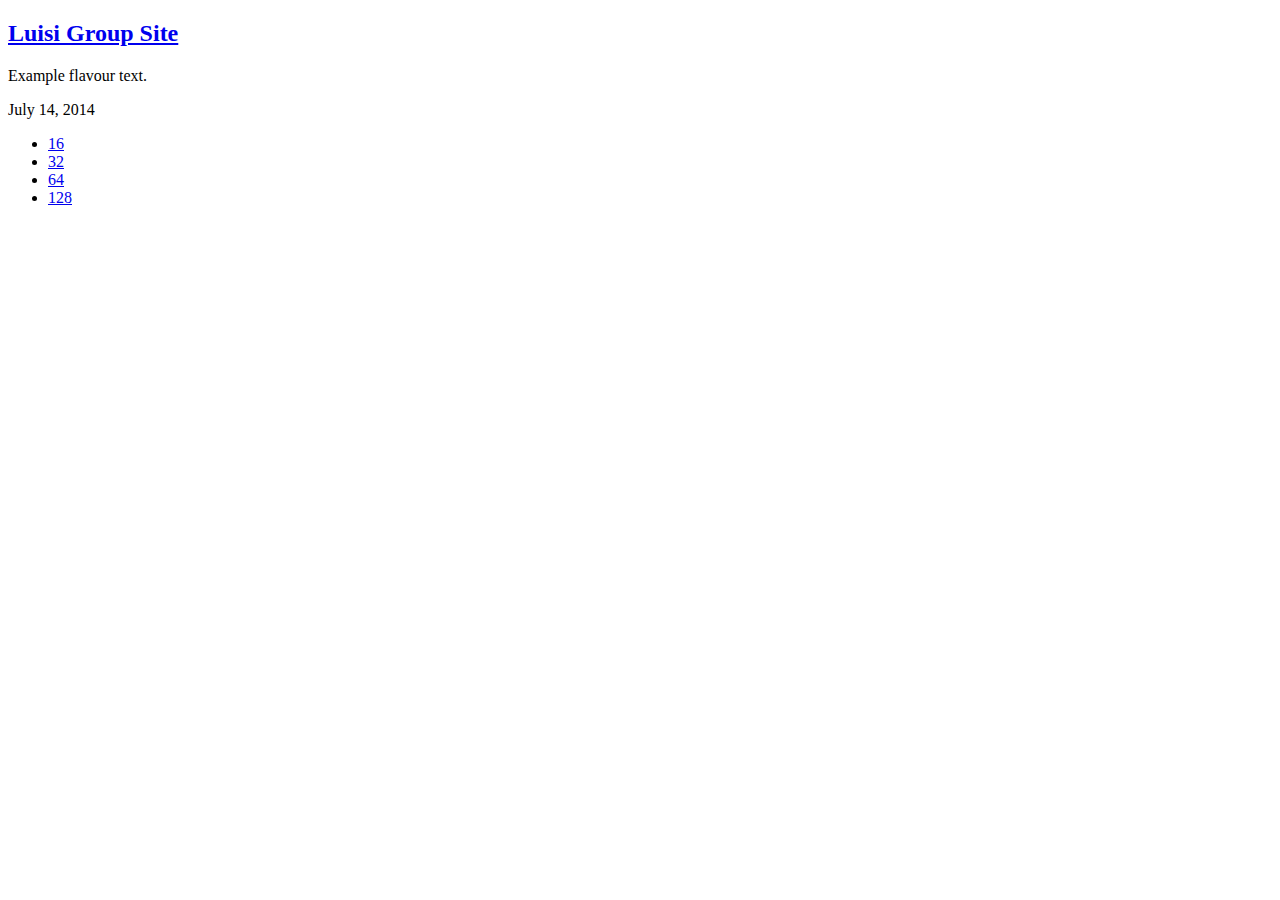
==== index.html @ 462ce949 "made index.html page" ====
<!DOCTYPE HTML>

<!--
        Luisi Laboratory Group Site
        --- Alejandro Hurtado ---
        ------ ah2365@cam.ac.uk ------
-->


<html>
        <head>
                <title>Luisi Group Site</title>
                <meta charset="utf-8" />
                <meta name="viewport" content="width=device-width, initial-scale=1, user-scalable=no" />
                <link rel="stylesheet" href="assets/css/main.css" />
        </head>
        <body class="is-preload">
                <!-- Content -->

                <div class="inner">
                        <article class="box post post-excerpt">
                                <header> 
                                        <h2><a href="#">Luisi Group Site</a></h2>
                                        <p>Example flavour text.</p>
                                </header>
                                <div class="info"> 
						<span class="date"><span class="month">Jul<span>y</span></span> <span class="day">14</span><span class="year">, 2014</span></span>
						<!--
							Note: You can change the number of list items in "stats" to whatever you want.
						-->
						<ul class="stats">
							<li><a href="#" class="icon fa-comment">16</a></li>
							<li><a href="#" class="icon fa-heart">32</a></li>
							<li><a href="#" class="icon brands fa-twitter">64</a></li>
							<li><a href="#" class="icon brands fa-facebook-f">128</a></li>
						</ul>


                                </div>
                        </article>

                </div>

        </body>
</html>
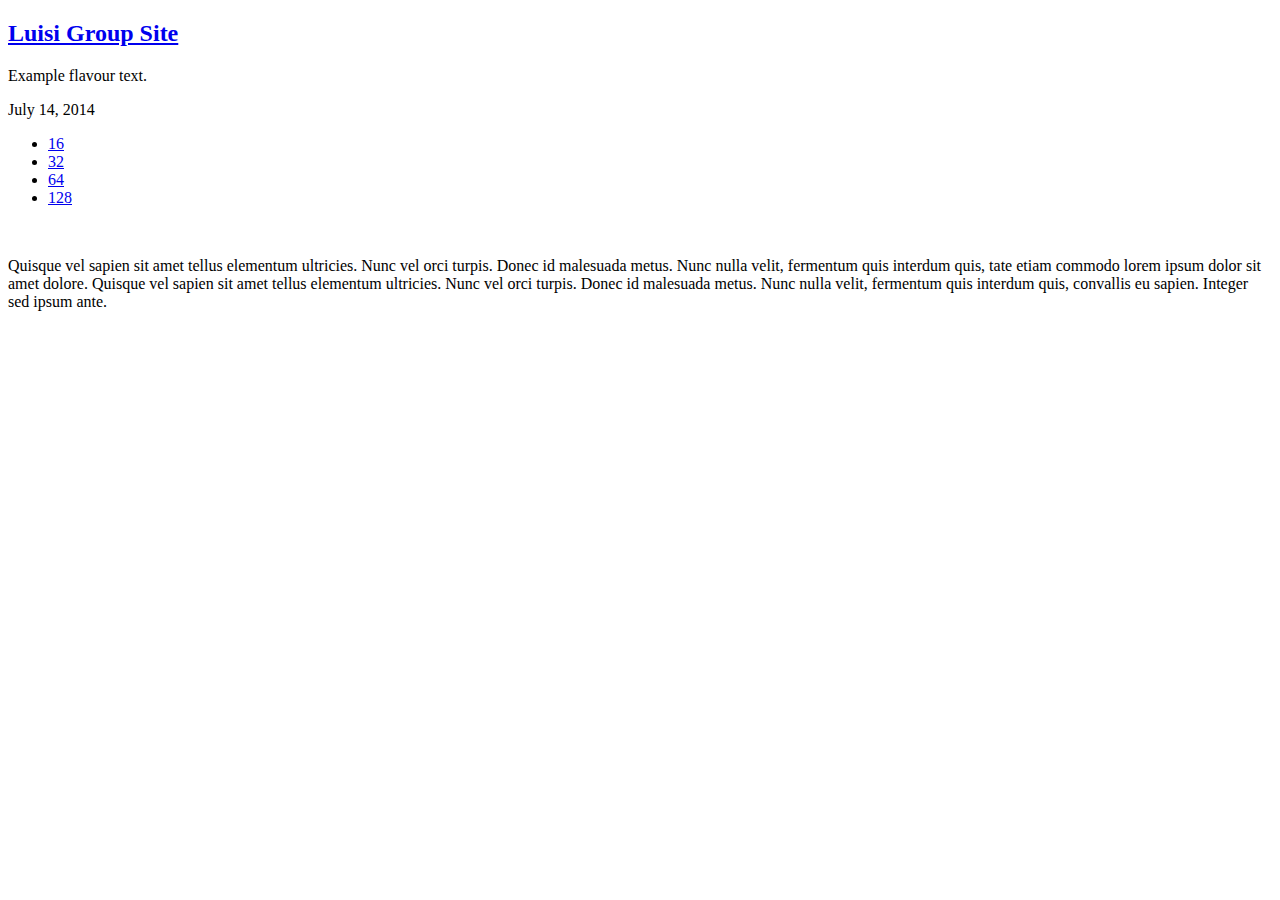
==== commit d54419bd: "making changes rq" ====
--- a/index.html
+++ b/index.html
@@ -19,24 +19,31 @@
 
                 <div class="inner">
                         <article class="box post post-excerpt">
-                                <header> 
+                                <header>
                                         <h2><a href="#">Luisi Group Site</a></h2>
                                         <p>Example flavour text.</p>
                                 </header>
-                                <div class="info"> 
-						<span class="date"><span class="month">Jul<span>y</span></span> <span class="day">14</span><span class="year">, 2014</span></span>
-						<!--
-							Note: You can change the number of list items in "stats" to whatever you want.
-						-->
-						<ul class="stats">
-							<li><a href="#" class="icon fa-comment">16</a></li>
-							<li><a href="#" class="icon fa-heart">32</a></li>
-							<li><a href="#" class="icon brands fa-twitter">64</a></li>
-							<li><a href="#" class="icon brands fa-facebook-f">128</a></li>
-						</ul>
 
+                                <div class="info">
+        				<span class="date"><span class="month">Jul<span>y</span></span> <span class="day">14</span><span class="year">, 2014</span></span>
+					<!--
+						Note: You can change the number of list items in "stats" to whatever you want.
+					-->
+					<ul class="stats">
+						<li><a href="#" class="icon fa-comment">16</a></li>
+						<li><a href="#" class="icon fa-heart">32</a></li>
+						<li><a href="#" class="icon brands fa-twitter">64</a></li>
+						<li><a href="#" class="icon brands fa-facebook-f">128</a></li>
+					</ul>
+                                </div>
 
-                                </div>
+                                <a href="#" class="image feature"><img src="../html5up-striped/images/pic02.jpg" alt="" /></a>
+                                <p>
+                                        Quisque vel sapien sit amet tellus elementum ultricies. Nunc vel orci turpis. Donec id malesuada metus.
+					Nunc nulla velit, fermentum quis interdum quis, tate etiam commodo lorem ipsum dolor sit amet dolore.
+					Quisque vel sapien sit amet tellus elementum ultricies. Nunc vel orci turpis. Donec id malesuada metus.
+					Nunc nulla velit, fermentum quis interdum quis, convallis eu sapien. Integer sed ipsum ante.
+                                </p>
                         </article>
 
                 </div>
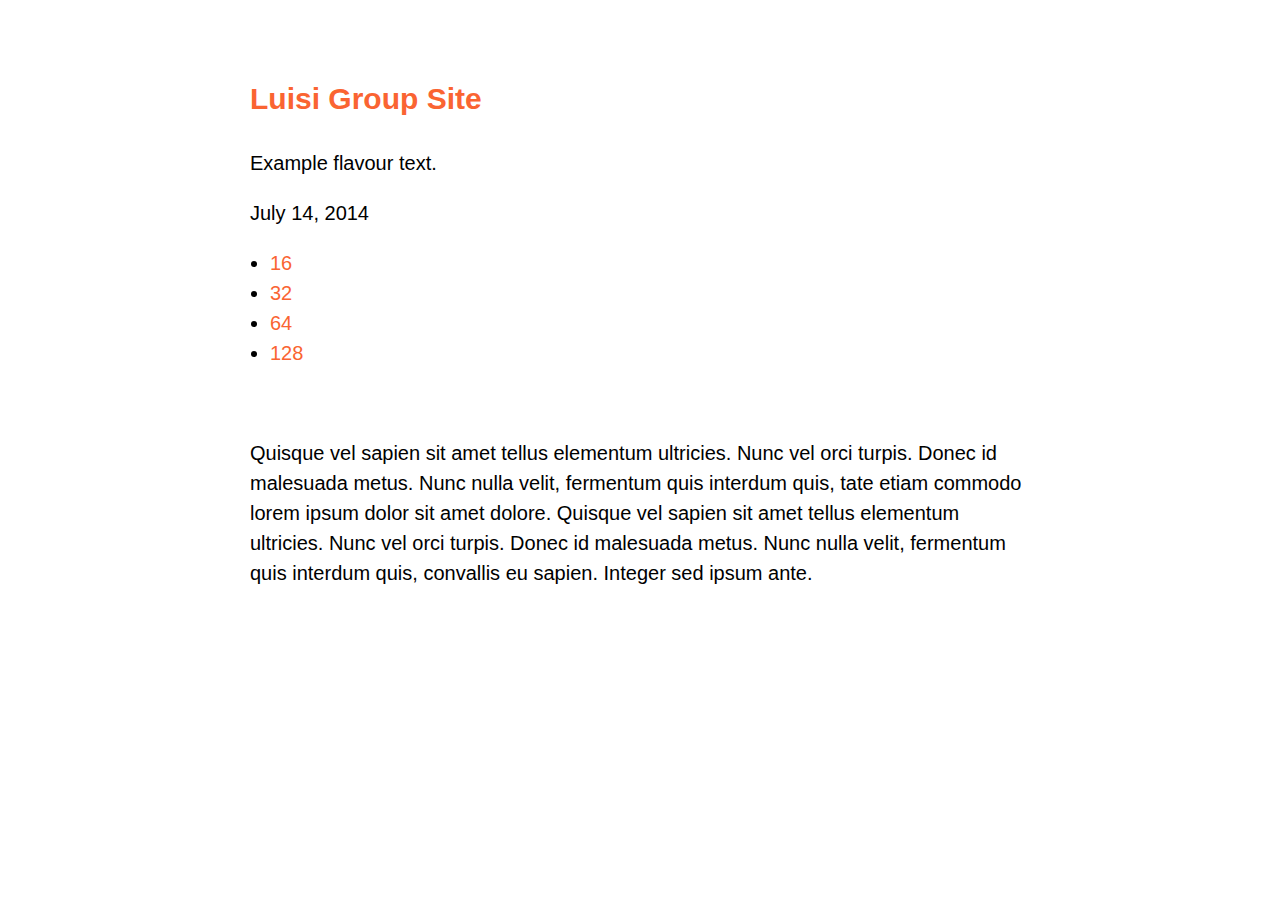
==== commit d3b30fba: "added css template" ====
--- a/index.html
+++ b/index.html
@@ -12,18 +12,16 @@
                 <title>Luisi Group Site</title>
                 <meta charset="utf-8" />
                 <meta name="viewport" content="width=device-width, initial-scale=1, user-scalable=no" />
-                <link rel="stylesheet" href="assets/css/main.css" />
+                <link rel="stylesheet" href="template.css" />
         </head>
         <body class="is-preload">
                 <!-- Content -->
-
                 <div class="inner">
                         <article class="box post post-excerpt">
                                 <header>
                                         <h2><a href="#">Luisi Group Site</a></h2>
                                         <p>Example flavour text.</p>
                                 </header>
-
                                 <div class="info">
         				<span class="date"><span class="month">Jul<span>y</span></span> <span class="day">14</span><span class="year">, 2014</span></span>
 					<!--
@@ -36,7 +34,6 @@
 						<li><a href="#" class="icon brands fa-facebook-f">128</a></li>
 					</ul>
                                 </div>
-
                                 <a href="#" class="image feature"><img src="../html5up-striped/images/pic02.jpg" alt="" /></a>
                                 <p>
                                         Quisque vel sapien sit amet tellus elementum ultricies. Nunc vel orci turpis. Donec id malesuada metus.
@@ -45,8 +42,6 @@
 					Nunc nulla velit, fermentum quis interdum quis, convallis eu sapien. Integer sed ipsum ante.
                                 </p>
                         </article>
-
                 </div>
-
         </body>
 </html>
--- a/template.css
+++ b/template.css
@@ -0,0 +1,63 @@
+* {
+     box-sizing: border-box;
+     margin: 0;
+     padding: 0;
+}
+
+html {
+     overflow-y: scroll;
+     height: 100%;
+     font: 100%/1.5 sans-serif;
+     word-wrap: break-word;
+     margin: 0 auto;
+     padding: 1.5em;
+}
+
+@media (min-width: 768px) {
+     html{
+         font-size: 125%;
+         max-width: 42em;
+     }
+}
+
+h1, h2, h3, h4 {
+     margin: 2.5rem 0 1.5rem 0;
+     line-height: 1.25;
+     color: #333;
+}
+
+a {
+     color: #fa6432;
+     text-decoration: none;
+}
+
+a:hover, a:focus, a:active {
+     text-decoration: underline;
+}
+
+p {
+     margin: 1em 0;
+     line-height: 1.5;
+}
+
+p code {
+     background-color: #eee;
+     padding: 0.05em 0.2em;
+     border: 1px solid #ccc;
+}
+
+ol, ul {
+     margin: 1em;
+}
+
+ol li ol, ol li ul, ul li ol, ul li ul {
+     margin: 0 2 em;
+}
+
+ol li p, ul li p {
+     margin: 0;
+}
+
+dl {
+     font-family: monospace, monospace;
+}
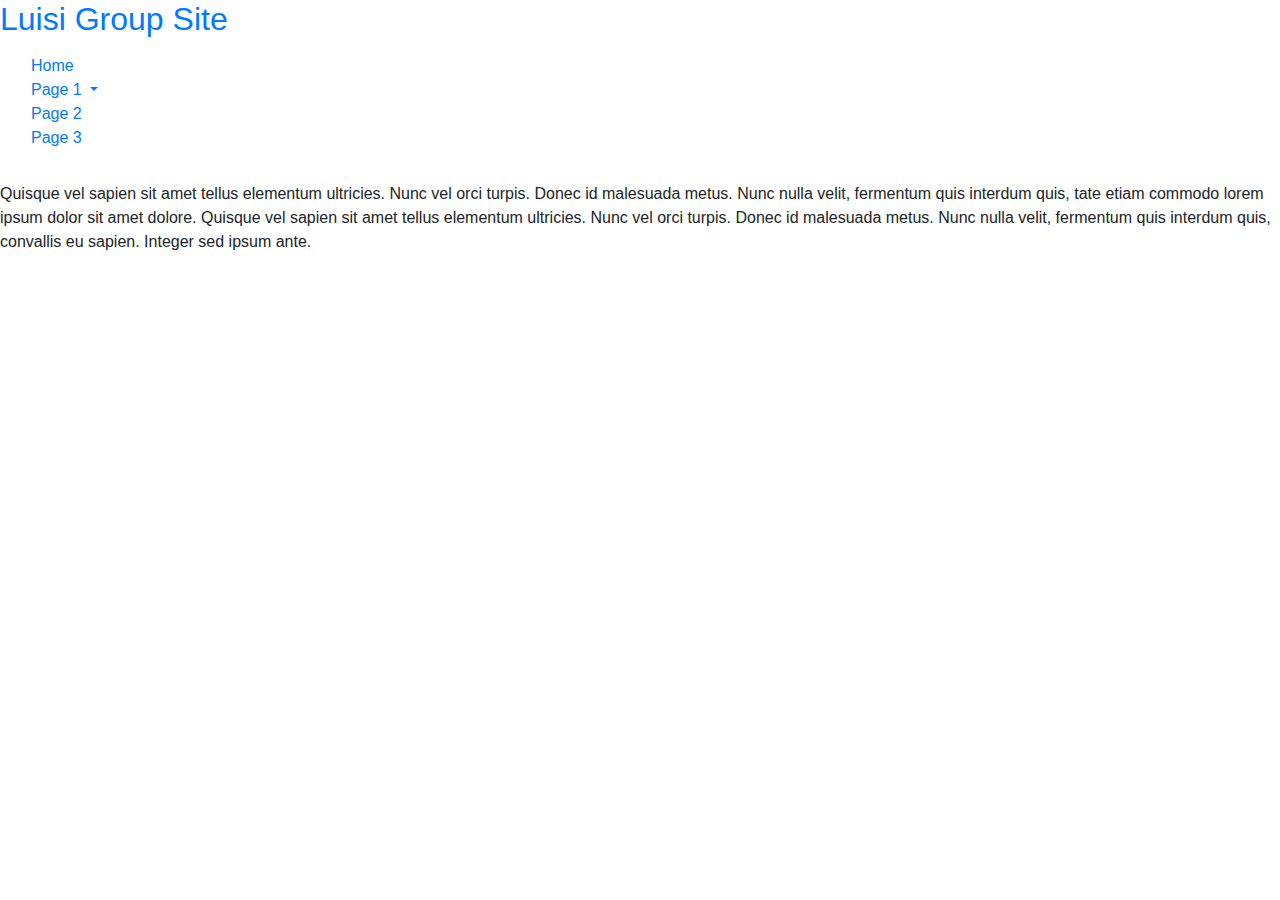
==== commit b92e8e5a: "Added actual Bootstrap.css support" ====
--- a/index.html
+++ b/index.html
@@ -12,28 +12,50 @@
                 <title>Luisi Group Site</title>
                 <meta charset="utf-8" />
                 <meta name="viewport" content="width=device-width, initial-scale=1, user-scalable=no" />
-                <link rel="stylesheet" href="template.css" />
+                <link rel="stylesheet" href="https://stackpath.bootstrapcdn.com/bootstrap/4.3.1/css/bootstrap.min.css" integrity="sha384-ggOyR0iXCbMQv3Xipma34MD+dH/1fQ784/j6cY/iJTQUOhcWr7x9JvoRxT2MZw1T" crossorigin="anonymous">
         </head>
+
         <body class="is-preload">
+
                 <!-- Content -->
                 <div class="inner">
                         <article class="box post post-excerpt">
+
                                 <header>
                                         <h2><a href="#">Luisi Group Site</a></h2>
-                                        <p>Example flavour text.</p>
+
+
+                                        <nav class="navbar navbar-inverse">
+                                            <div class="container-fluid">
+
+                                                <ul class="nav navbar-nav">
+                                                    <li class="active"><a href="#">Home</a></li>
+
+                                                    <li class="dropdown">
+                                                        <a class="dropdown-toggle" data-toggle="dropdown" href="#">Page 1
+                                                            <span class="caret"></span>
+                                                        </a>
+
+                                                        <ul class="dropdown-menu">
+                                                            <li><a href="#">Contact</a></li>
+                                                            <li><a href="#">Page 1-2</a></li>
+                                                            <li><a href="#">Page 1-3</a></li>
+                                                            <li><a href="#">Page 1-4</a></li>
+                                                        </ul>
+                                                    </li>
+
+                                                    <li><a href="#">Page 2</a></li>
+                                                    <li><a href="#">Page 3</a></li>
+
+                                                </ul>
+
+                                            </div>
+                                        </nav>
+
+
                                 </header>
-                                <div class="info">
-        				<span class="date"><span class="month">Jul<span>y</span></span> <span class="day">14</span><span class="year">, 2014</span></span>
-					<!--
-						Note: You can change the number of list items in "stats" to whatever you want.
-					-->
-					<ul class="stats">
-						<li><a href="#" class="icon fa-comment">16</a></li>
-						<li><a href="#" class="icon fa-heart">32</a></li>
-						<li><a href="#" class="icon brands fa-twitter">64</a></li>
-						<li><a href="#" class="icon brands fa-facebook-f">128</a></li>
-					</ul>
-                                </div>
+
+                 </div>
                                 <a href="#" class="image feature"><img src="../html5up-striped/images/pic02.jpg" alt="" /></a>
                                 <p>
                                         Quisque vel sapien sit amet tellus elementum ultricies. Nunc vel orci turpis. Donec id malesuada metus.
@@ -43,5 +65,10 @@
                                 </p>
                         </article>
                 </div>
+
+                <script src="https://code.jquery.com/jquery-3.3.1.slim.min.js" integrity="sha384-q8i/X+965DzO0rT7abK41JStQIAqVgRVzpbzo5smXKp4YfRvH+8abtTE1Pi6jizo" crossorigin="anonymous"></script>
+		<script src="https://cdnjs.cloudflare.com/ajax/libs/popper.js/1.14.7/umd/popper.min.js" integrity="sha384-UO2eT0CpHqdSJQ6hJty5KVphtPhzWj9WO1clHTMGa3JDZwrnQq4sF86dIHNDz0W1" crossorigin="anonymous"></script>
+		<script src="https://stackpath.bootstrapcdn.com/bootstrap/4.3.1/js/bootstrap.min.js" integrity="sha384-JjSmVgyd0p3pXB1rRibZUAYoIIy6OrQ6VrjIEaFf/nJGzIxFDsf4x0xIM+B07jRM" crossorigin="anonymous"></script>
+
         </body>
 </html>
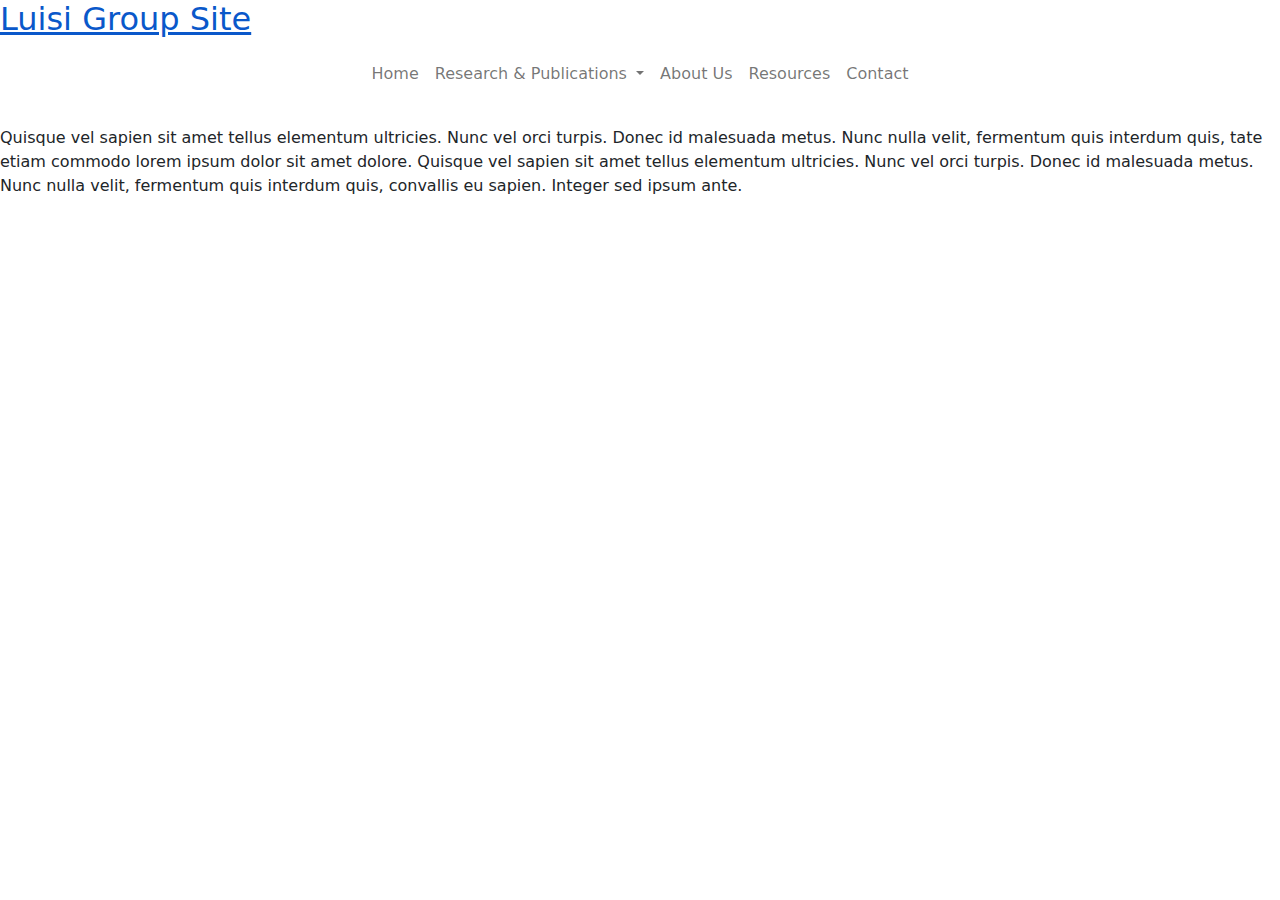
==== commit a57db534: "Added proper bootstrap css support and made navbar cleaner" ====
--- a/index.html
+++ b/index.html
@@ -4,15 +4,20 @@
         Luisi Laboratory Group Site
         --- Alejandro Hurtado ---
         ------ ah2365@cam.ac.uk ------
+
+        Plan as of right now: 
+        The navbar should include the following pages:
+        Research/Publications, About Us, Resources, Contact (maybe a news page too)
+
 -->
 
 
-<html>
+<html lang="en">
         <head>
                 <title>Luisi Group Site</title>
                 <meta charset="utf-8" />
-                <meta name="viewport" content="width=device-width, initial-scale=1, user-scalable=no" />
-                <link rel="stylesheet" href="https://stackpath.bootstrapcdn.com/bootstrap/4.3.1/css/bootstrap.min.css" integrity="sha384-ggOyR0iXCbMQv3Xipma34MD+dH/1fQ784/j6cY/iJTQUOhcWr7x9JvoRxT2MZw1T" crossorigin="anonymous">
+                <meta name="viewport" content="width=device-width, initial-scale=1, shrink-to-fit=no, user-scalable=no" />
+                <link rel="stylesheet" href="Resources/css/bootstrap.min.css">
         </head>
 
         <body class="is-preload">
@@ -25,30 +30,43 @@
                                         <h2><a href="#">Luisi Group Site</a></h2>
 
 
-                                        <nav class="navbar navbar-inverse">
+                                        <nav class="navbar navbar-expand-lg navbar-light bg-body-tertiary navbar-inverse">
+
                                             <div class="container-fluid">
 
-                                                <ul class="nav navbar-nav">
-                                                    <li class="active"><a href="#">Home</a></li>
+                                                <button 
+                                                    data-mdb-collapse-init
+                                                    class="navbar-toggler"
+                                                    type="button"
+                                                    data-mdb-target="#navbarCenteredExample"
+                                                    aria-controls="navbarCenteredExample"
+                                                    aria-expanded="false"
+                                                    aria-label="Toggle navigation">
+                                                    <i class="fas fa-bars"></i>
+                                                </button>
+                                                
+                                                <div class="collapse navbar-collapse justify-content-center" id="navbarCenteredExample">
+                                                    <ul class="navbar-nav mb-2 mb-lg-0">
+                                                        <li class="nav-item"><a class="nav-link" aria-current="page" href="#">Home</a></li>
 
-                                                    <li class="dropdown">
-                                                        <a class="dropdown-toggle" data-toggle="dropdown" href="#">Page 1
-                                                            <span class="caret"></span>
-                                                        </a>
+                                                        <li class="dropdown nav-item mr-3">
+                                                            <a class="dropdown-toggle nav-link" data-toggle="dropdown" href="#">Research & Publications
+                                                                <span class="caret"></span>
+                                                            </a>
 
-                                                        <ul class="dropdown-menu">
-                                                            <li><a href="#">Contact</a></li>
-                                                            <li><a href="#">Page 1-2</a></li>
-                                                            <li><a href="#">Page 1-3</a></li>
-                                                            <li><a href="#">Page 1-4</a></li>
-                                                        </ul>
-                                                    </li>
+                                                            <ul class="dropdown-menu">
+                                                                <li class="nav-item mr-3"><a class="nav-link" href="#">RNA-mediated regulation</a></li>
+                                                                <li class="nav-item mr-3"><a class="nav-link" href="#">Transport across membranes</a></li>
+                                                            </ul>
+                                                        </li>
 
-                                                    <li><a href="#">Page 2</a></li>
-                                                    <li><a href="#">Page 3</a></li>
+                                                        <li class="nav-item mr-3"><a class="nav-link" href="#">About Us</a></li>
+                                                        <li class="nav-item mr-3"><a class="nav-link" href="#">Resources</a></li>
+                                                        <li class="nav-item mr-3"><a class="nav-link" href="#">Contact</a></li>
 
-                                                </ul>
+                                                    </ul>
 
+                                                </div>
                                             </div>
                                         </nav>
 
@@ -59,9 +77,9 @@
                                 <a href="#" class="image feature"><img src="../html5up-striped/images/pic02.jpg" alt="" /></a>
                                 <p>
                                         Quisque vel sapien sit amet tellus elementum ultricies. Nunc vel orci turpis. Donec id malesuada metus.
-					Nunc nulla velit, fermentum quis interdum quis, tate etiam commodo lorem ipsum dolor sit amet dolore.
-					Quisque vel sapien sit amet tellus elementum ultricies. Nunc vel orci turpis. Donec id malesuada metus.
-					Nunc nulla velit, fermentum quis interdum quis, convallis eu sapien. Integer sed ipsum ante.
+                                        Nunc nulla velit, fermentum quis interdum quis, tate etiam commodo lorem ipsum dolor sit amet dolore.
+                    					Quisque vel sapien sit amet tellus elementum ultricies. Nunc vel orci turpis. Donec id malesuada metus.
+					                    Nunc nulla velit, fermentum quis interdum quis, convallis eu sapien. Integer sed ipsum ante.
                                 </p>
                         </article>
                 </div>
